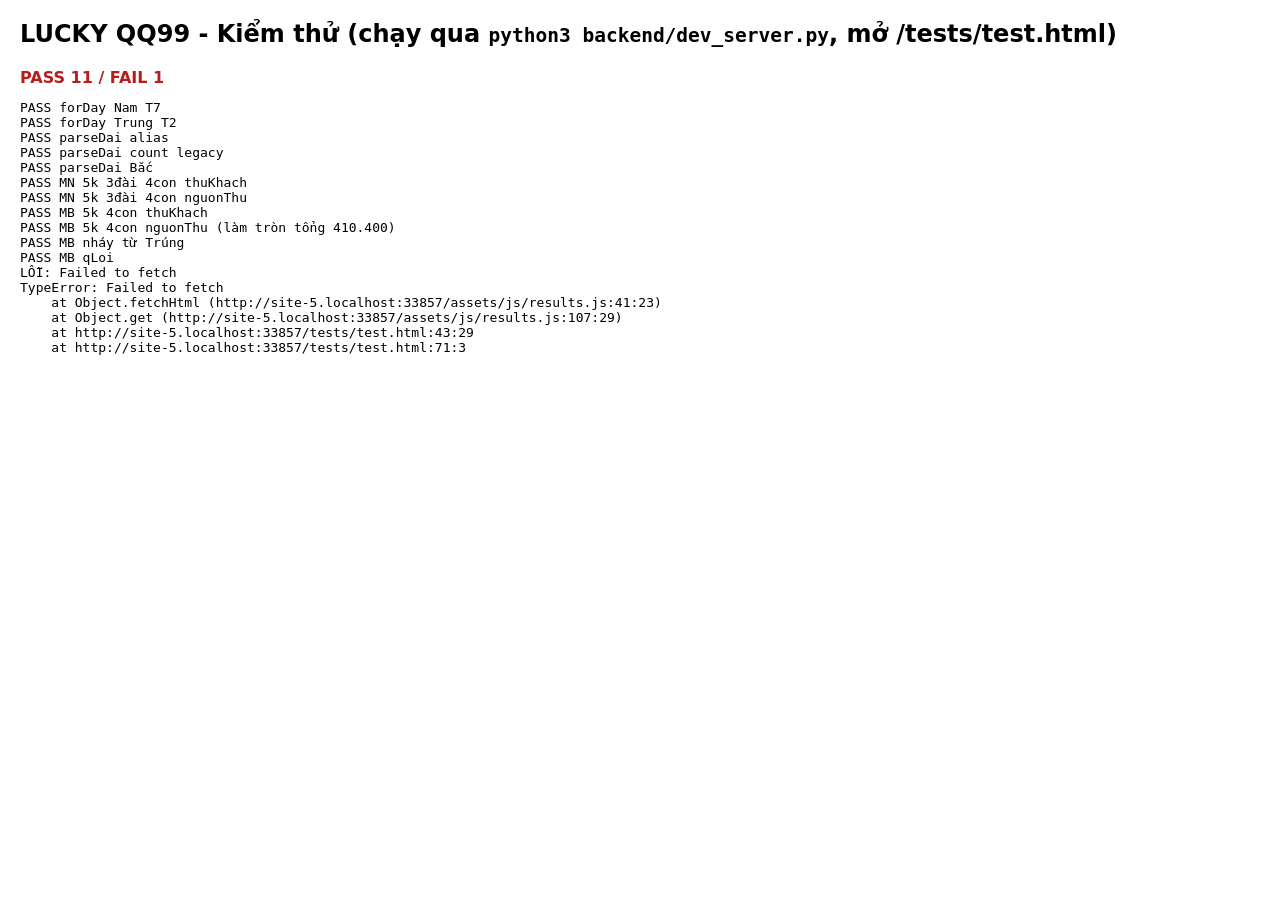
==== tests/test.html @ 7328cbb4 "feat: tai cau truc du an Lucky QQ99 v3.0, chuan hoa tab CUOC, lich dai va do tu dong" ====
<!doctype html>
<html lang="vi"><head><meta charset="utf-8"><title>LUCKY QQ99 - Tests</title>
<style>body{font-family:system-ui;margin:20px}td,th{border:1px solid #ccc;padding:3px 8px;font-size:13px}.ok{color:#047857}.bad{color:#b91c1c;font-weight:bold}</style></head>
<body>
<h2>LUCKY QQ99 - Kiểm thử (chạy qua <code>python3 backend/dev_server.py</code>, mở /tests/test.html)</h2>
<div id="summary">Đang chạy...</div><pre id="log"></pre><table id="t"></table>
<script src="../assets/js/config.js"></script>
<script src="../assets/js/stations.js"></script>
<script src="../assets/js/calculator.js"></script>
<script src="../assets/js/results.js"></script>
<script src="../assets/js/googleSheet.js"></script>
<script src="../assets/js/autoCheck.js"></script>
<script>
let pass = 0, fail = 0;
const log = (m) => { document.getElementById('log').textContent += m + '\n'; };
function eq(name, got, want) {
  const ok = JSON.stringify(got) === JSON.stringify(want);
  ok ? pass++ : fail++;
  log((ok ? 'PASS ' : 'FAIL ') + name + (ok ? '' : `  got=${JSON.stringify(got)} want=${JSON.stringify(want)}`));
}
(async () => {
  try {
    // --- Stations ---
    eq('forDay Nam T7', Stations.forDay('Nam', '14/11/2026'), ['TPHCM', 'Long An', 'Bình Phước', 'Hậu Giang']);
    eq('forDay Trung T2', Stations.forDay('Trung', '09/11/2026'), ['Phú Yên', 'Huế']);
    eq('parseDai alias', Stations.parseDai('HCM, LA, hg', 'Nam', '14/11/2026'), ['TPHCM', 'Long An', 'Hậu Giang']);
    eq('parseDai count legacy', Stations.parseDai('3', 'Nam', '14/11/2026'), ['TPHCM', 'Long An', 'Bình Phước']);
    eq('parseDai Bắc', Stations.parseDai('1', 'Bắc', '14/11/2026'), ['Miền Bắc']);

    // --- Công thức tiền (khớp ví dụ trong luật) ---
    const e1 = Calculator.enrichTicket({ date: '14/11/2026', player: 'A', mien: 'Nam', dai: 'TPHCM, Long An, Bình Phước', so: '08 80 09 90', tien: 5000, trung: '' });
    eq('MN 5k 3đài 4con thuKhach', e1.thuKhach, 840000);
    eq('MN 5k 3đài 4con nguonThu', e1.nguonThu, 820000);
    const e2 = Calculator.enrichTicket({ date: '14/11/2026', player: 'A', mien: 'Bắc', dai: 'Miền Bắc', so: '03 30 11 66', tien: 5000, trung: '03 66x2' });
    eq('MB 5k 4con thuKhach', e2.thuKhach, 420000);
    eq('MB 5k 4con nguonThu (làm tròn tổng 410.400)', e2.nguonThu, 410000);
    eq('MB nháy từ Trúng', e2.trungNLo, 3);
    eq('MB qLoi', e2.qLoi, (420000 - 410000) + 3 * 5000 * 2);

    // --- Parser trên kết quả thật 14/11/2026 ---
    const kq = {};
    for (const m of ['Nam', 'Trung', 'Bắc']) {
      kq[m] = await Results.get(m, '14/11/2026', { force: true });
      log(`${m}: ` + kq[m].stations.map(s => `${s.name}[${s.tails.length}]`).join(', '));
      eq(`${m} tất cả đài đủ giải`, kq[m].stations.every(s => s.complete), true);
    }
    eq('MN T7 có 4 đài', kq.Nam.stations.map(s => s.name), ['TPHCM', 'Long An', 'Bình Phước', 'Hậu Giang']);
    eq('MB 1 đài 27 lô', kq['Bắc'].stations[0].tails.length, 27);
    eq('MN TPHCM G8 = 96 (đã thấy trên trang)', kq.Nam.stations[0].tails[0], '96');
    eq('MN Long An G8 = 55', kq.Nam.stations[1].tails[0], '55');

    // --- Đối chiếu dữ liệu thật: dò lại các dòng cũ và so với cột "Trúng N Lô" cũ ---
    const recs = await GoogleSheet.fetchSheetData();
    log(`Sheet mode=${GoogleSheet.mode}, ${recs.length} dòng`);
    const rows = [];
    for (const r of recs) {
      const t = Calculator.enrichTicket(r);
      let res = { ready: false, reason: '?' };
      try { res = Results.settle(t, await Results.get(t.mien, t.date)); } catch (e) { res = { ready: false, reason: e.message }; }
      const trung = res.ready ? Results.hitsToTrung(res.hits) : '(' + res.reason + ')';
      const hits = res.ready ? Calculator.hitsFromTrung(trung, Calculator.parseNumbers(t.so)) : null;
      rows.push({ date: t.date, player: t.player, mien: t.mien, dai: t.dai, so: t.so, tien: t.tien, trung, hits, legacy: t.legacyHits });
    }
    document.getElementById('t').innerHTML = '<tr><th>Ngày</th><th>Khách</th><th>Miền</th><th>Đài</th><th>Số</th><th>Tiền</th><th>Trúng (dò mới)</th><th>Nháy mới</th><th>Nháy cũ (Sheet)</th><th></th></tr>' +
      rows.map(r => `<tr><td>${r.date}</td><td>${r.player}</td><td>${r.mien}</td><td>${r.dai}</td><td>${r.so}</td><td>${r.tien}</td><td>${r.trung}</td><td>${r.hits}</td><td>${r.legacy}</td><td class="${r.hits === r.legacy ? 'ok' : 'bad'}">${r.hits === r.legacy ? 'KHỚP' : 'LỆCH'}</td></tr>`).join('');
  } catch (e) {
    fail++; log('LỖI: ' + e.message + '\n' + e.stack);
  }
  document.getElementById('summary').innerHTML = `<b class="${fail ? 'bad' : 'ok'}">PASS ${pass} / FAIL ${fail}</b>`;
  document.title = `DONE pass=${pass} fail=${fail}`;
})();
</script></body></html>
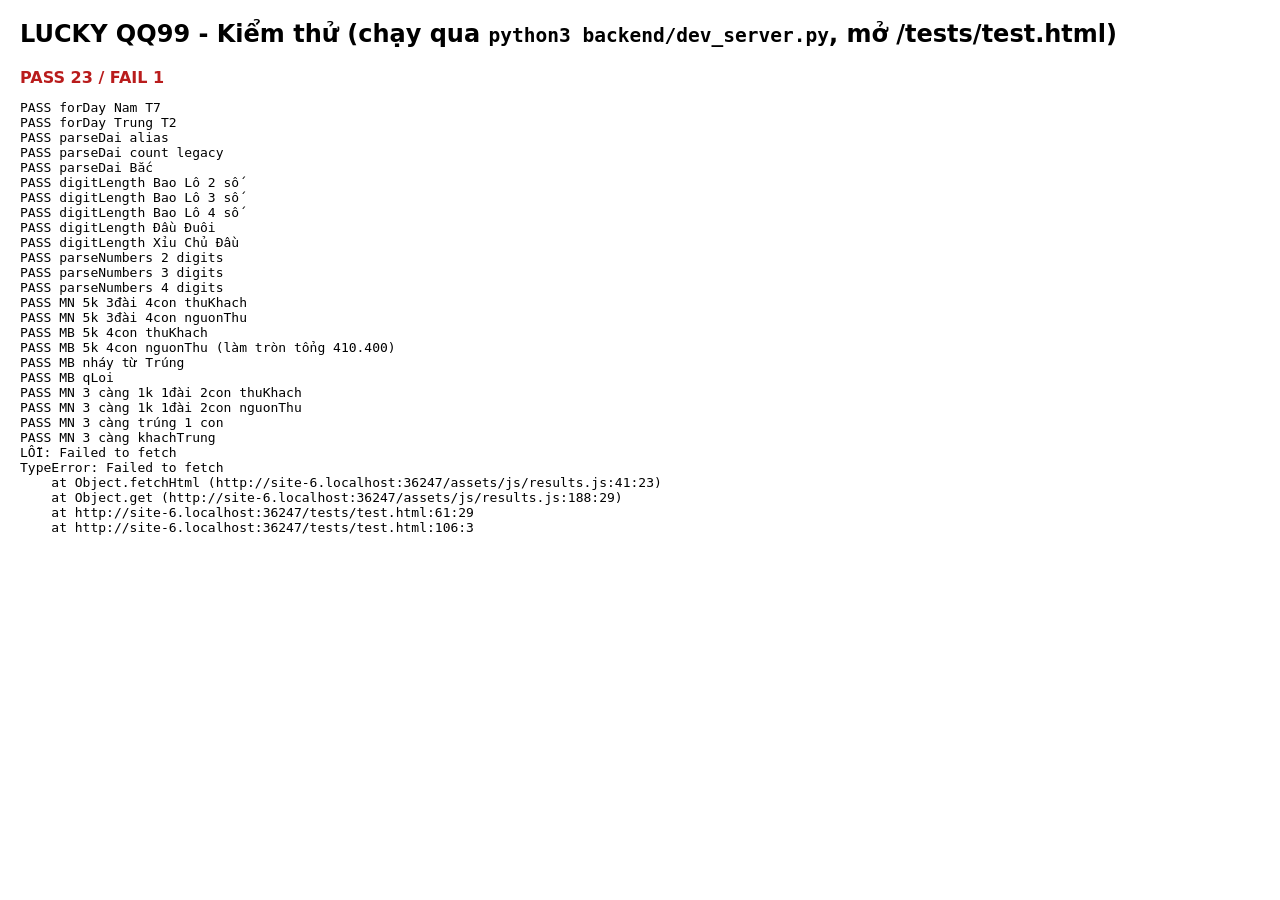
==== commit 9927ba64: "feat: them cot Loai Cuoc 8 cot, ho tro bao lo 3 4 so, dau duoi, xiu chu va loc do theo ngay" ====
--- a/tests/test.html
+++ b/tests/test.html
@@ -27,27 +27,62 @@
     eq('parseDai count legacy', Stations.parseDai('3', 'Nam', '14/11/2026'), ['TPHCM', 'Long An', 'Bình Phước']);
     eq('parseDai Bắc', Stations.parseDai('1', 'Bắc', '14/11/2026'), ['Miền Bắc']);
 
+    // --- Digit Length & Parsing ---
+    eq('digitLength Bao Lô 2 số', Calculator.getDigitLength('Bao Lô 2 số'), 2);
+    eq('digitLength Bao Lô 3 số', Calculator.getDigitLength('Bao Lô 3 số'), 3);
+    eq('digitLength Bao Lô 4 số', Calculator.getDigitLength('Bao Lô 4 số'), 4);
+    eq('digitLength Đầu Đuôi', Calculator.getDigitLength('Đầu Đuôi'), 2);
+    eq('digitLength Xỉu Chủ Đầu', Calculator.getDigitLength('Xỉu Chủ Đầu'), 3);
+    eq('parseNumbers 2 digits', Calculator.parseNumbers('8 80 9', 2), ['08', '80', '09']);
+    eq('parseNumbers 3 digits', Calculator.parseNumbers('123 456 7', 3), ['123', '456', '007']);
+    eq('parseNumbers 4 digits', Calculator.parseNumbers('1234 5678', 4), ['1234', '5678']);
+
     // --- Công thức tiền (khớp ví dụ trong luật) ---
-    const e1 = Calculator.enrichTicket({ date: '14/11/2026', player: 'A', mien: 'Nam', dai: 'TPHCM, Long An, Bình Phước', so: '08 80 09 90', tien: 5000, trung: '' });
+    const e1 = Calculator.enrichTicket({ date: '14/11/2026', player: 'A', mien: 'Nam', dai: 'TPHCM, Long An, Bình Phước', loaiCuoc: 'Bao Lô 2 số', so: '08 80 09 90', tien: 5000, trung: '' });
     eq('MN 5k 3đài 4con thuKhach', e1.thuKhach, 840000);
     eq('MN 5k 3đài 4con nguonThu', e1.nguonThu, 820000);
-    const e2 = Calculator.enrichTicket({ date: '14/11/2026', player: 'A', mien: 'Bắc', dai: 'Miền Bắc', so: '03 30 11 66', tien: 5000, trung: '03 66x2' });
+
+    const e2 = Calculator.enrichTicket({ date: '14/11/2026', player: 'A', mien: 'Bắc', dai: 'Miền Bắc', loaiCuoc: 'Bao Lô 2 số', so: '03 30 11 66', tien: 5000, trung: '03 66x2' });
     eq('MB 5k 4con thuKhach', e2.thuKhach, 420000);
     eq('MB 5k 4con nguonThu (làm tròn tổng 410.400)', e2.nguonThu, 410000);
     eq('MB nháy từ Trúng', e2.trungNLo, 3);
     eq('MB qLoi', e2.qLoi, (420000 - 410000) + 3 * 5000 * 2);
 
+    // Cược mới: Bao Lô 3 số & Đầu Đuôi
+    const e3 = Calculator.enrichTicket({ date: '14/11/2026', player: 'B', mien: 'Nam', dai: 'TPHCM', loaiCuoc: 'Bao Lô 3 số', so: '918 454', tien: 1000, trung: '918' });
+    eq('MN 3 càng 1k 1đài 2con thuKhach', e3.thuKhach, 34000);
+    eq('MN 3 càng 1k 1đài 2con nguonThu', e3.nguonThu, Math.floor((1000 * 17 * 76 * 1 * 2) / 100 / 1000) * 1000);
+    eq('MN 3 càng trúng 1 con', e3.trungNLo, 1);
+    eq('MN 3 càng khachTrung', e3.khachTrung, 600000);
+
     // --- Parser trên kết quả thật 14/11/2026 ---
     const kq = {};
     for (const m of ['Nam', 'Trung', 'Bắc']) {
       kq[m] = await Results.get(m, '14/11/2026', { force: true });
-      log(`${m}: ` + kq[m].stations.map(s => `${s.name}[${s.tails.length}]`).join(', '));
+      log(`${m}: ` + kq[m].stations.map(s => `${s.name}[tails2=${s.tails2.length}, tails3=${s.tails3.length}, tails4=${s.tails4.length}]`).join(', '));
       eq(`${m} tất cả đài đủ giải`, kq[m].stations.every(s => s.complete), true);
     }
     eq('MN T7 có 4 đài', kq.Nam.stations.map(s => s.name), ['TPHCM', 'Long An', 'Bình Phước', 'Hậu Giang']);
-    eq('MB 1 đài 27 lô', kq['Bắc'].stations[0].tails.length, 27);
-    eq('MN TPHCM G8 = 96 (đã thấy trên trang)', kq.Nam.stations[0].tails[0], '96');
-    eq('MN Long An G8 = 55', kq.Nam.stations[1].tails[0], '55');
+    eq('MB 1 đài 27 lô', kq['Bắc'].stations[0].tails2.length, 27);
+    eq('MN TPHCM G8 = 96', kq.Nam.stations[0].tails2[0], '96');
+    eq('MN TPHCM G7 = 918', kq.Nam.stations[0].tails3[0], '918');
+    eq('MN TPHCM G6.1 = 4426', kq.Nam.stations[0].tails4[0], '4426');
+    eq('MN TPHCM dauDuoi', kq.Nam.stations[0].dauDuoi, ['96', '49']);
+    eq('MN TPHCM xiuChuDau', kq.Nam.stations[0].xiuChuDau, ['918']);
+    eq('MN TPHCM xiuChuDuoi', kq.Nam.stations[0].xiuChuDuoi, ['949']);
+
+    // Dò vé các loại cược với kết quả thật 14/11/2026
+    const tBaoLo3 = { date: '14/11/2026', player: 'Test', mien: 'Nam', daiList: ['TPHCM'], loaiCuoc: 'Bao Lô 3 số', so: '918 999' };
+    const rBaoLo3 = Results.settle(tBaoLo3, kq.Nam);
+    eq('Dò Bao Lô 3 số trúng 918', rBaoLo3.hits, { '918': 1 });
+
+    const tDauDuoi = { date: '14/11/2026', player: 'Test', mien: 'Nam', daiList: ['TPHCM'], loaiCuoc: 'Đầu Đuôi', so: '96 49' };
+    const rDauDuoi = Results.settle(tDauDuoi, kq.Nam);
+    eq('Dò Đầu Đuôi trúng cả đầu và đuôi', rDauDuoi.hits, { '96': 1, '49': 1 });
+
+    const tXC = { date: '14/11/2026', player: 'Test', mien: 'Nam', daiList: ['TPHCM'], loaiCuoc: 'Xỉu Chủ Đầu Đuôi', so: '918 949' };
+    const rXC = Results.settle(tXC, kq.Nam);
+    eq('Dò Xỉu Chủ Đầu Đuôi trúng cả 2', rXC.hits, { '918': 1, '949': 1 });
 
     // --- Đối chiếu dữ liệu thật: dò lại các dòng cũ và so với cột "Trúng N Lô" cũ ---
     const recs = await GoogleSheet.fetchSheetData();
@@ -58,11 +93,11 @@
       let res = { ready: false, reason: '?' };
       try { res = Results.settle(t, await Results.get(t.mien, t.date)); } catch (e) { res = { ready: false, reason: e.message }; }
       const trung = res.ready ? Results.hitsToTrung(res.hits) : '(' + res.reason + ')';
-      const hits = res.ready ? Calculator.hitsFromTrung(trung, Calculator.parseNumbers(t.so)) : null;
-      rows.push({ date: t.date, player: t.player, mien: t.mien, dai: t.dai, so: t.so, tien: t.tien, trung, hits, legacy: t.legacyHits });
+      const hits = res.ready ? Calculator.hitsFromTrung(trung, Calculator.parseNumbers(t.so, Calculator.getDigitLength(t.loaiCuoc))) : null;
+      rows.push({ date: t.date, player: t.player, mien: t.mien, dai: t.dai, loaiCuoc: t.loaiCuoc, so: t.so, tien: t.tien, trung, hits, legacy: t.legacyHits });
     }
-    document.getElementById('t').innerHTML = '<tr><th>Ngày</th><th>Khách</th><th>Miền</th><th>Đài</th><th>Số</th><th>Tiền</th><th>Trúng (dò mới)</th><th>Nháy mới</th><th>Nháy cũ (Sheet)</th><th></th></tr>' +
-      rows.map(r => `<tr><td>${r.date}</td><td>${r.player}</td><td>${r.mien}</td><td>${r.dai}</td><td>${r.so}</td><td>${r.tien}</td><td>${r.trung}</td><td>${r.hits}</td><td>${r.legacy}</td><td class="${r.hits === r.legacy ? 'ok' : 'bad'}">${r.hits === r.legacy ? 'KHỚP' : 'LỆCH'}</td></tr>`).join('');
+    document.getElementById('t').innerHTML = '<tr><th>Ngày</th><th>Khách</th><th>Miền</th><th>Đài</th><th>Loại Cược</th><th>Số</th><th>Tiền</th><th>Trúng (dò mới)</th><th>Nháy mới</th><th>Nháy cũ (Sheet)</th><th></th></tr>' +
+      rows.map(r => `<tr><td>${r.date}</td><td>${r.player}</td><td>${r.mien}</td><td>${r.dai}</td><td><span style="background:#fef3c7;padding:2px 6px;border-radius:4px;font-weight:bold">${r.loaiCuoc}</span></td><td>${r.so}</td><td>${r.tien}</td><td>${r.trung}</td><td>${r.hits}</td><td>${r.legacy}</td><td class="${r.hits === r.legacy ? 'ok' : 'bad'}">${r.hits === r.legacy ? 'KHỚP' : 'LỆCH'}</td></tr>`).join('');
   } catch (e) {
     fail++; log('LỖI: ' + e.message + '\n' + e.stack);
   }
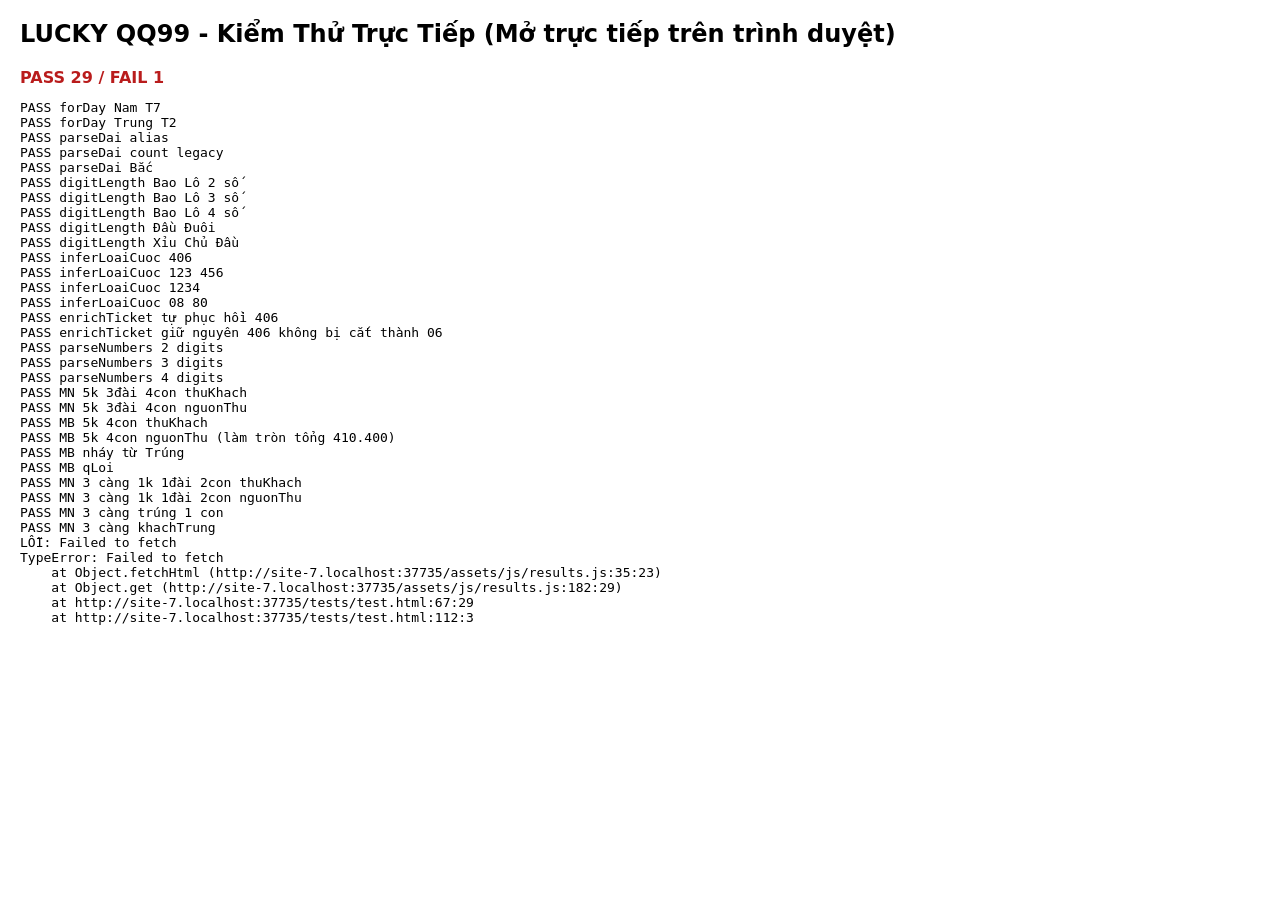
==== commit 27c8623a: "feat: toi uu giao dien doi soat, nang cap tab CUOC 8 cot, ho tro bao lo 3 so va do tu dong" ====
--- a/tests/test.html
+++ b/tests/test.html
@@ -2,7 +2,7 @@
 <html lang="vi"><head><meta charset="utf-8"><title>LUCKY QQ99 - Tests</title>
 <style>body{font-family:system-ui;margin:20px}td,th{border:1px solid #ccc;padding:3px 8px;font-size:13px}.ok{color:#047857}.bad{color:#b91c1c;font-weight:bold}</style></head>
 <body>
-<h2>LUCKY QQ99 - Kiểm thử (chạy qua <code>python3 backend/dev_server.py</code>, mở /tests/test.html)</h2>
+<h2>LUCKY QQ99 - Kiểm Thử Trực Tiếp (Mở trực tiếp trên trình duyệt)</h2>
 <div id="summary">Đang chạy...</div><pre id="log"></pre><table id="t"></table>
 <script src="../assets/js/config.js"></script>
 <script src="../assets/js/stations.js"></script>
@@ -33,6 +33,12 @@
     eq('digitLength Bao Lô 4 số', Calculator.getDigitLength('Bao Lô 4 số'), 4);
     eq('digitLength Đầu Đuôi', Calculator.getDigitLength('Đầu Đuôi'), 2);
     eq('digitLength Xỉu Chủ Đầu', Calculator.getDigitLength('Xỉu Chủ Đầu'), 3);
+    eq('inferLoaiCuoc 406', Calculator.inferLoaiCuoc('406'), 'Bao Lô 3 số');
+    eq('inferLoaiCuoc 123 456', Calculator.inferLoaiCuoc('123 456'), 'Bao Lô 3 số');
+    eq('inferLoaiCuoc 1234', Calculator.inferLoaiCuoc('1234'), 'Bao Lô 4 số');
+    eq('inferLoaiCuoc 08 80', Calculator.inferLoaiCuoc('08 80'), 'Bao Lô 2 số');
+    eq('enrichTicket tự phục hồi 406', Calculator.enrichTicket({ player: 'X', so: '406', tien: 5000, mien: 'Nam', dai: 'Đồng Nai' }).loaiCuoc, 'Bao Lô 3 số');
+    eq('enrichTicket giữ nguyên 406 không bị cắt thành 06', Calculator.enrichTicket({ player: 'X', so: '406', tien: 5000, mien: 'Nam', dai: 'Đồng Nai' }).so, '406');
     eq('parseNumbers 2 digits', Calculator.parseNumbers('8 80 9', 2), ['08', '80', '09']);
     eq('parseNumbers 3 digits', Calculator.parseNumbers('123 456 7', 3), ['123', '456', '007']);
     eq('parseNumbers 4 digits', Calculator.parseNumbers('1234 5678', 4), ['1234', '5678']);
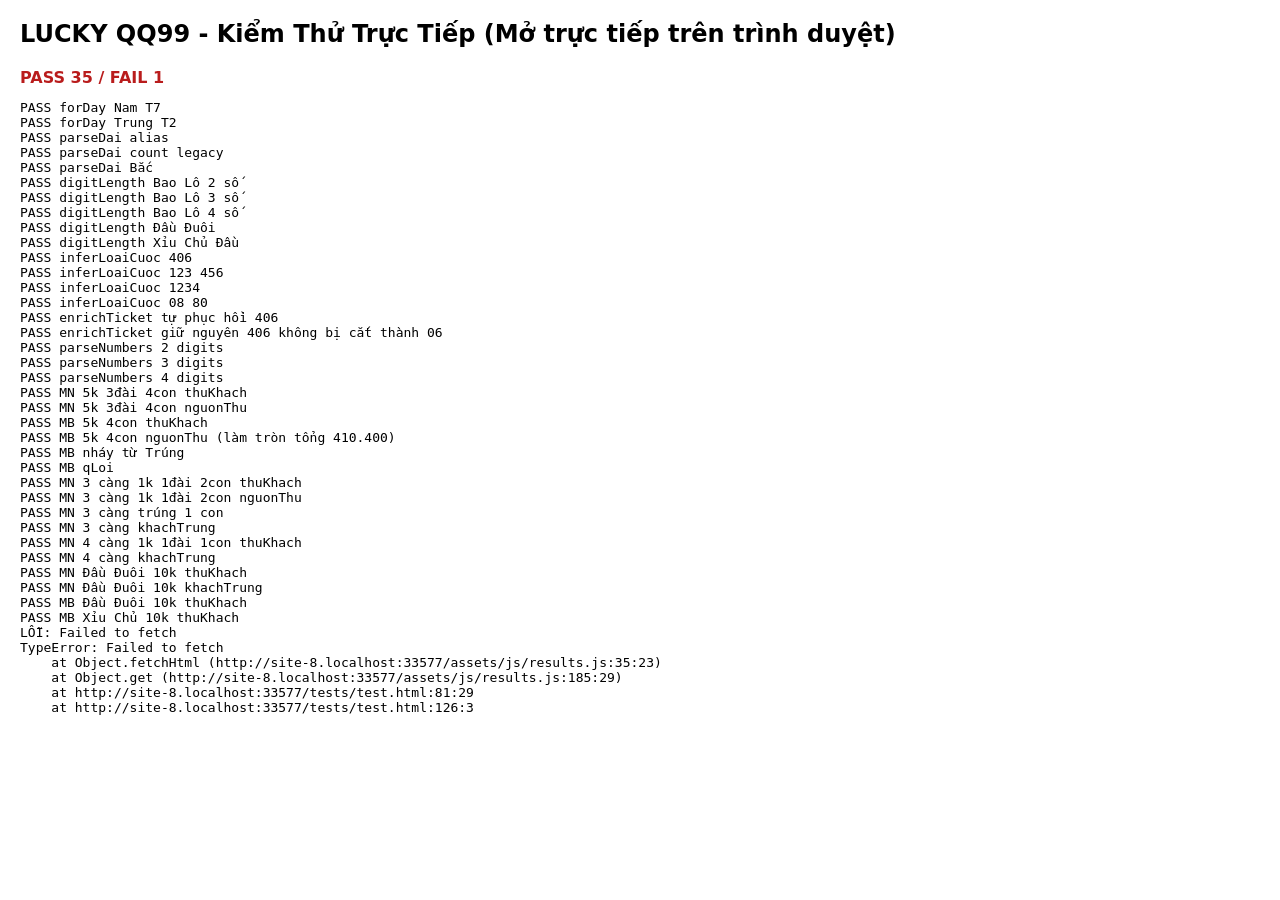
==== commit 880dbee2: "fix: dong nhat tien xac 2 3 4 so (MN 14k, MB 21k), cap nhat dau duoi va xiu chu theo luat" ====
--- a/tests/test.html
+++ b/tests/test.html
@@ -54,12 +54,26 @@
     eq('MB nháy từ Trúng', e2.trungNLo, 3);
     eq('MB qLoi', e2.qLoi, (420000 - 410000) + 3 * 5000 * 2);
 
-    // Cược mới: Bao Lô 3 số & Đầu Đuôi
+    // Cược mới: Bao Lô 3 số, 4 số, Đầu Đuôi, Xỉu Chủ
     const e3 = Calculator.enrichTicket({ date: '14/11/2026', player: 'B', mien: 'Nam', dai: 'TPHCM', loaiCuoc: 'Bao Lô 3 số', so: '918 454', tien: 1000, trung: '918' });
-    eq('MN 3 càng 1k 1đài 2con thuKhach', e3.thuKhach, 34000);
+    eq('MN 3 càng 1k 1đài 2con thuKhach', e3.thuKhach, 28000);
     eq('MN 3 càng 1k 1đài 2con nguonThu', e3.nguonThu, Math.floor((1000 * 17 * 76 * 1 * 2) / 100 / 1000) * 1000);
     eq('MN 3 càng trúng 1 con', e3.trungNLo, 1);
-    eq('MN 3 càng khachTrung', e3.khachTrung, 600000);
+    eq('MN 3 càng khachTrung', e3.khachTrung, 620000);
+
+    const e4 = Calculator.enrichTicket({ date: '14/11/2026', player: 'C', mien: 'Nam', dai: 'TPHCM', loaiCuoc: 'Bao Lô 4 số', so: '4426', tien: 1000, trung: '4426' });
+    eq('MN 4 càng 1k 1đài 1con thuKhach', e4.thuKhach, 14000);
+    eq('MN 4 càng khachTrung', e4.khachTrung, 5000000);
+
+    const e5 = Calculator.enrichTicket({ date: '14/11/2026', player: 'D', mien: 'Nam', dai: 'TPHCM', loaiCuoc: 'Đầu Đuôi', so: '96', tien: 10000, trung: '96' });
+    eq('MN Đầu Đuôi 10k thuKhach', e5.thuKhach, 16000);
+    eq('MN Đầu Đuôi 10k khachTrung', e5.khachTrung, 720000);
+
+    const e6 = Calculator.enrichTicket({ date: '14/11/2026', player: 'E', mien: 'Bắc', dai: 'Miền Bắc', loaiCuoc: 'Đầu Đuôi', so: '96', tien: 10000, trung: '96' });
+    eq('MB Đầu Đuôi 10k thuKhach', e6.thuKhach, 40000);
+
+    const e7 = Calculator.enrichTicket({ date: '14/11/2026', player: 'F', mien: 'Bắc', dai: 'Miền Bắc', loaiCuoc: 'Xỉu Chủ Đầu Đuôi', so: '918', tien: 10000, trung: '918' });
+    eq('MB Xỉu Chủ 10k thuKhach', e7.thuKhach, 32000);
 
     // --- Parser trên kết quả thật 14/11/2026 ---
     const kq = {};
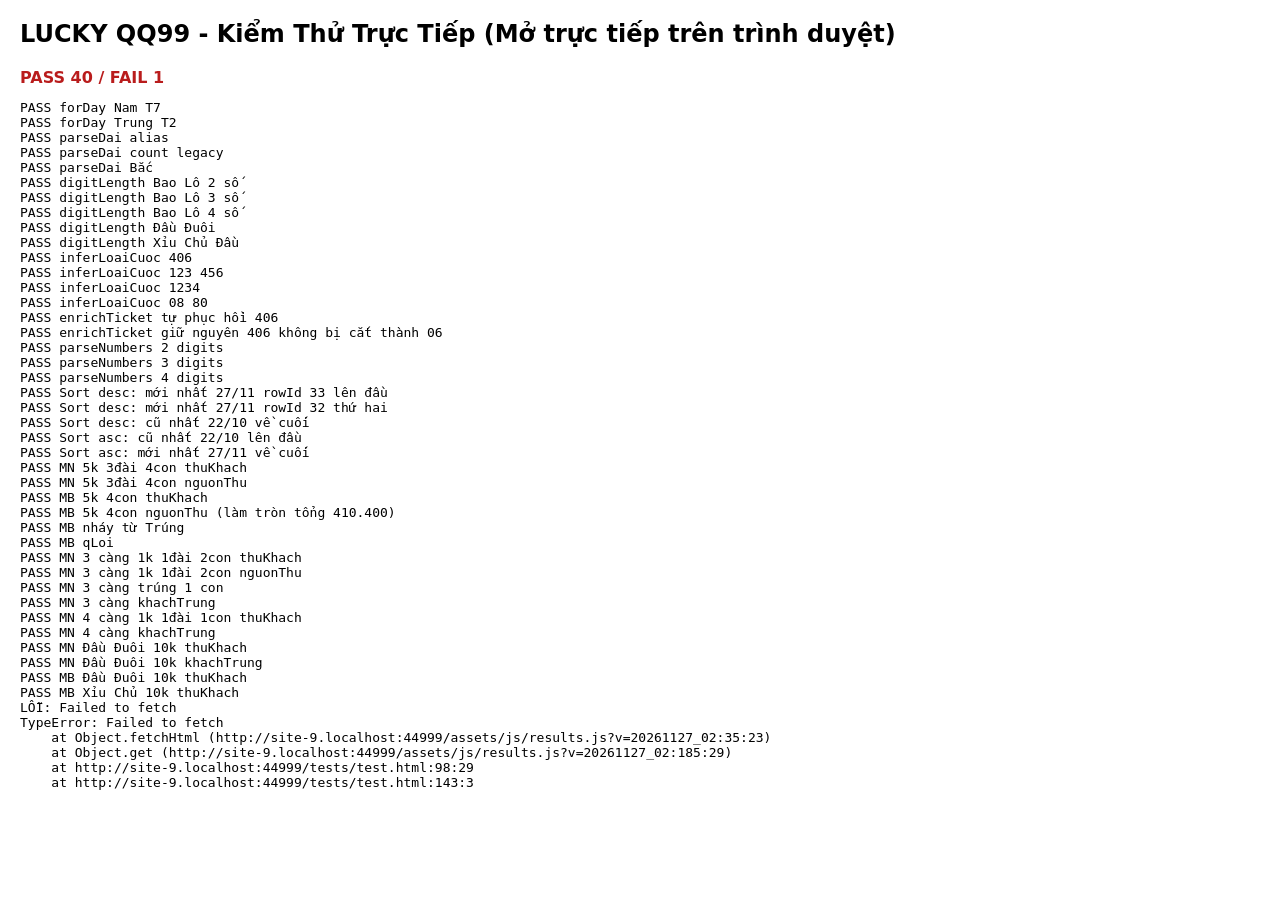
==== commit a89ee926: "feat: mac dinh sap xep ngay moi nhat len dau, them nut doi chieu sort va cache busting" ====
--- a/tests/test.html
+++ b/tests/test.html
@@ -4,12 +4,13 @@
 <body>
 <h2>LUCKY QQ99 - Kiểm Thử Trực Tiếp (Mở trực tiếp trên trình duyệt)</h2>
 <div id="summary">Đang chạy...</div><pre id="log"></pre><table id="t"></table>
-<script src="../assets/js/config.js"></script>
-<script src="../assets/js/stations.js"></script>
-<script src="../assets/js/calculator.js"></script>
-<script src="../assets/js/results.js"></script>
-<script src="../assets/js/googleSheet.js"></script>
-<script src="../assets/js/autoCheck.js"></script>
+<script src="../assets/js/config.js?v=20261127_02"></script>
+<script src="../assets/js/stations.js?v=20261127_02"></script>
+<script src="../assets/js/calculator.js?v=20261127_02"></script>
+<script src="../assets/js/results.js?v=20261127_02"></script>
+<script src="../assets/js/googleSheet.js?v=20261127_02"></script>
+<script src="../assets/js/autoCheck.js?v=20261127_02"></script>
+<script src="../assets/js/app.js?v=20261127_02"></script>
 <script>
 let pass = 0, fail = 0;
 const log = (m) => { document.getElementById('log').textContent += m + '\n'; };
@@ -42,6 +43,22 @@
     eq('parseNumbers 2 digits', Calculator.parseNumbers('8 80 9', 2), ['08', '80', '09']);
     eq('parseNumbers 3 digits', Calculator.parseNumbers('123 456 7', 3), ['123', '456', '007']);
     eq('parseNumbers 4 digits', Calculator.parseNumbers('1234 5678', 4), ['1234', '5678']);
+
+    // --- Sắp xếp vé theo ngày (Sort Desc / Asc) ---
+    const sampleTickets = [
+      { rowId: 2, date: '22/10/2026', player: 'A' },
+      { rowId: 3, date: '04/11/2026', player: 'B' },
+      { rowId: 32, date: '27/11/2026', player: 'C' },
+      { rowId: 33, date: '27/11/2026', player: 'D' }
+    ];
+    const sortedDesc = sortTickets([...sampleTickets], 'desc');
+    eq('Sort desc: mới nhất 27/11 rowId 33 lên đầu', sortedDesc[0].rowId, 33);
+    eq('Sort desc: mới nhất 27/11 rowId 32 thứ hai', sortedDesc[1].rowId, 32);
+    eq('Sort desc: cũ nhất 22/10 về cuối', sortedDesc[3].rowId, 2);
+
+    const sortedAsc = sortTickets([...sampleTickets], 'asc');
+    eq('Sort asc: cũ nhất 22/10 lên đầu', sortedAsc[0].rowId, 2);
+    eq('Sort asc: mới nhất 27/11 về cuối', sortedAsc[3].rowId, 33);
 
     // --- Công thức tiền (khớp ví dụ trong luật) ---
     const e1 = Calculator.enrichTicket({ date: '14/11/2026', player: 'A', mien: 'Nam', dai: 'TPHCM, Long An, Bình Phước', loaiCuoc: 'Bao Lô 2 số', so: '08 80 09 90', tien: 5000, trung: '' });
